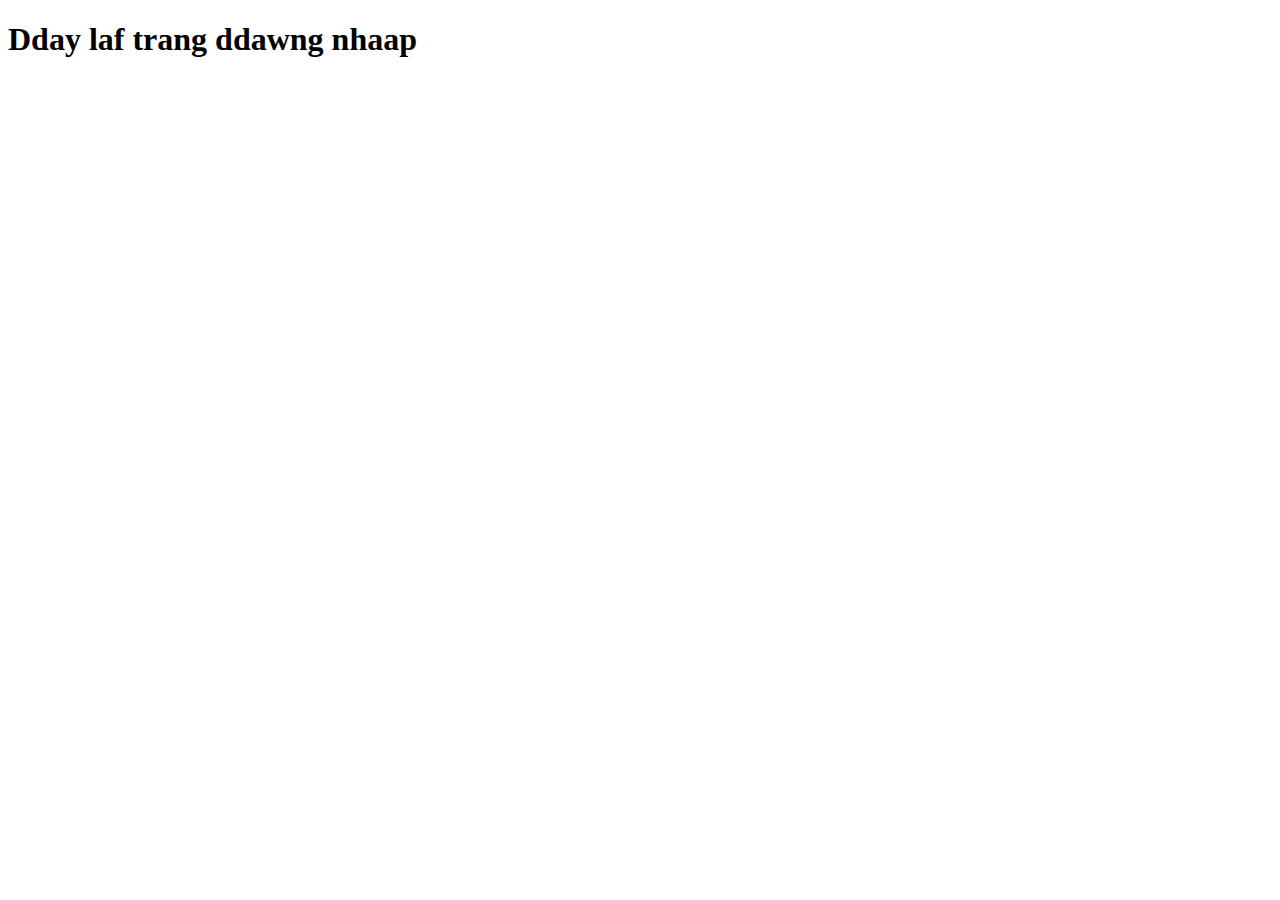
==== login.html @ d27f28a0 "Create page login" ====
<!DOCTYPE html>
<html lang="en">
<head>
    <meta charset="UTF-8">
    <meta name="viewport" content="width=device-width, initial-scale=1.0">
    <title>Document</title>
</head>
<body>
    <h1>Dday laf trang ddawng nhaap</h1>
</body>
</html>
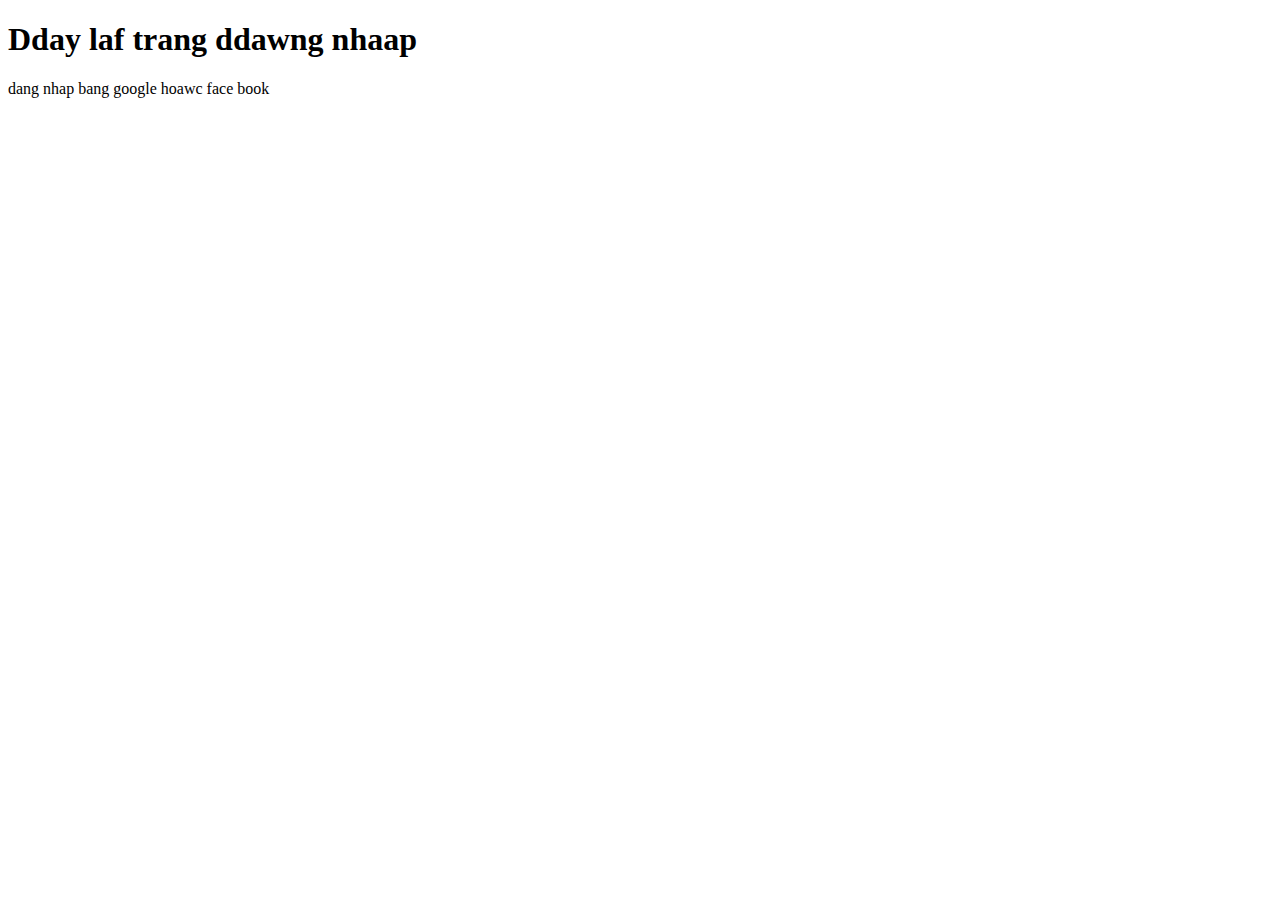
==== commit 0be31cd8: "update page login" ====
--- a/login.html
+++ b/login.html
@@ -7,5 +7,6 @@
 </head>
 <body>
     <h1>Dday laf trang ddawng nhaap</h1>
+    <p>dang nhap bang google hoawc face book</p>
 </body>
 </html>